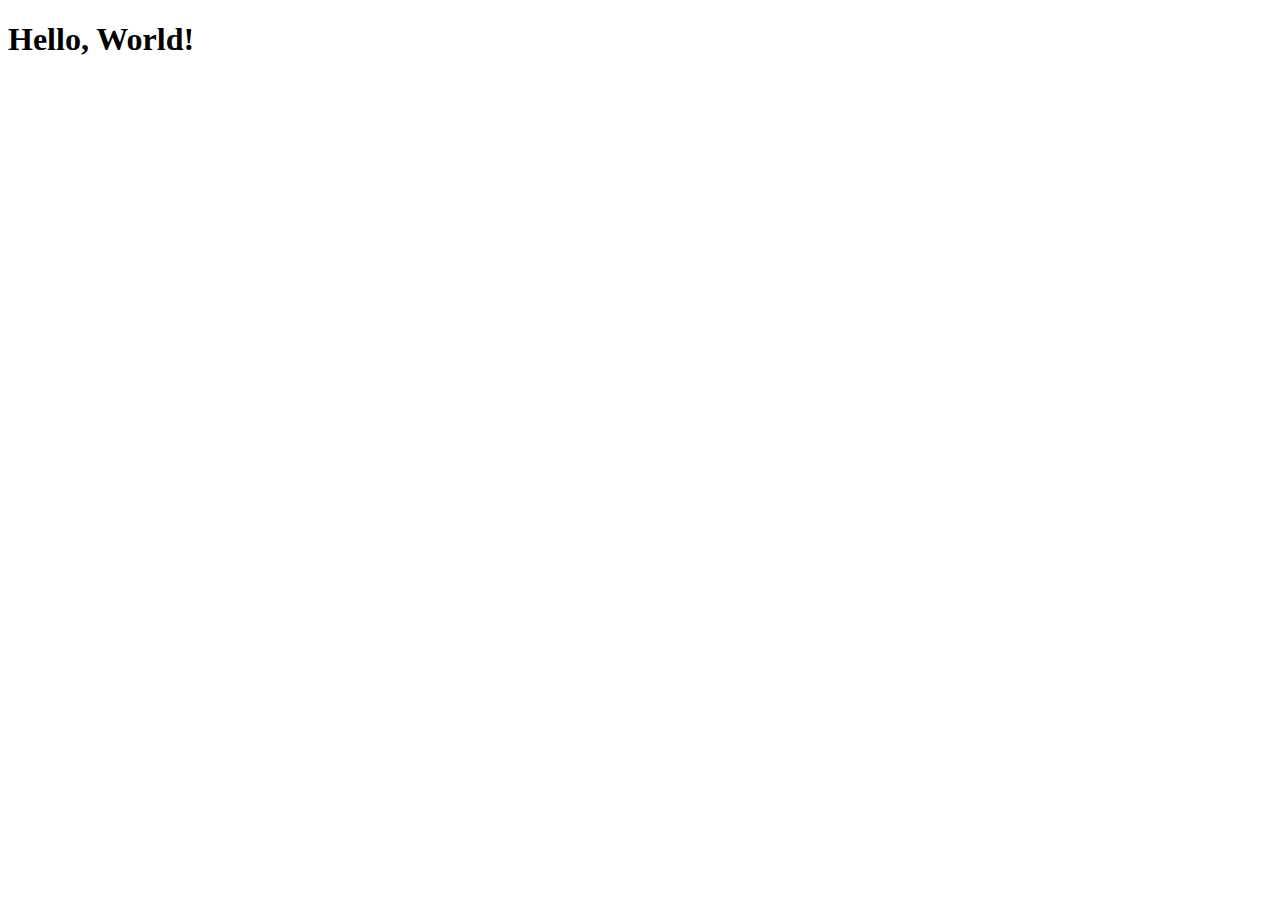
==== public/index.html @ af33dc26 ""Hello, App App!"" ====
<!DOCTYPE html>
<html>
  <head lang="en">
    <meta charset="UTF-8">
    <meta name="viewport" content="width=device-width, initial-scale=1">
    <title>portfolio</title>
    <link rel="shortcut icon" href="/favicon.ico">
    <link rel="stylesheet" href="/screen.css">
  </head>
  <body>
    <h1 class='hello-world'>Hello, World!</h1>
  </body>
</html>
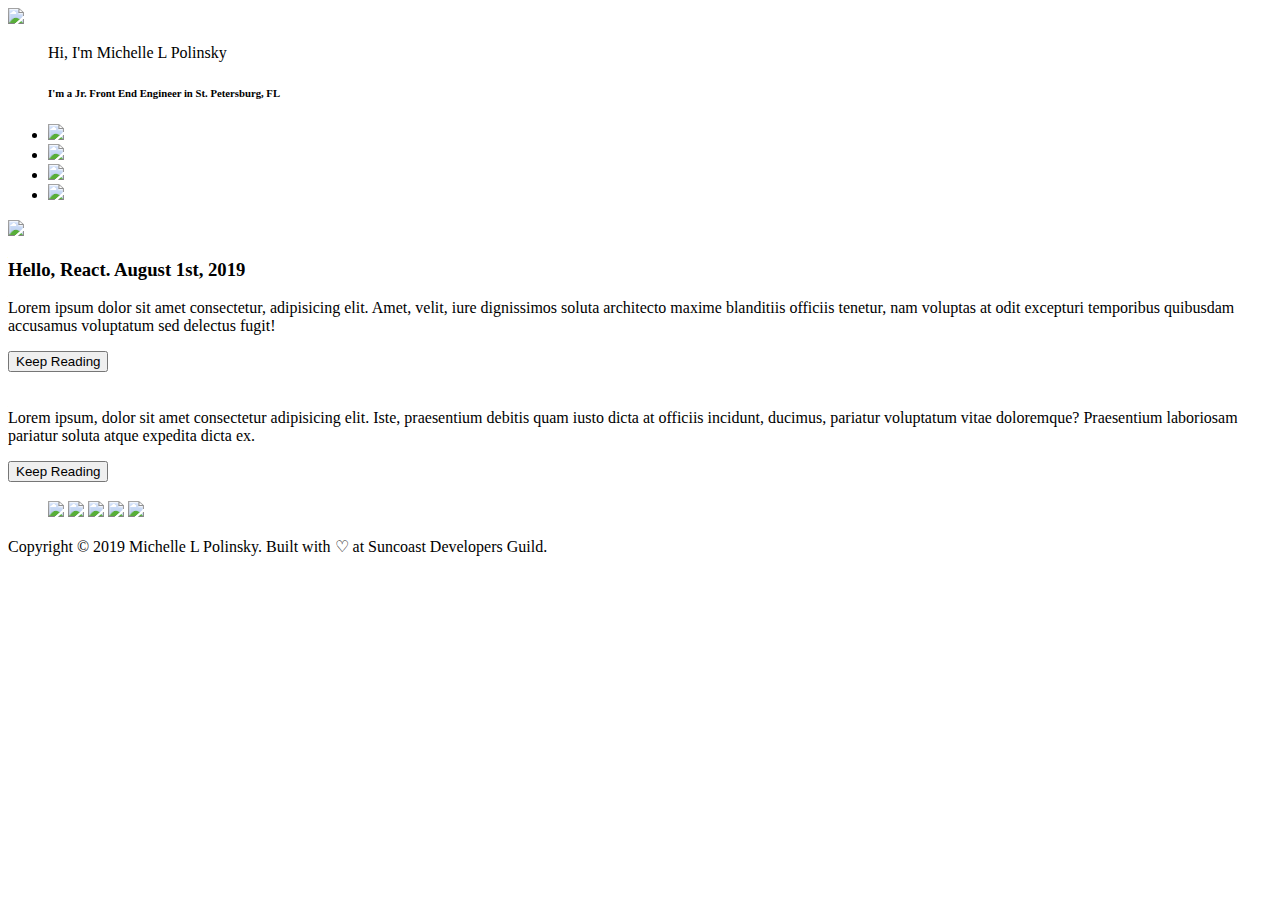
==== commit 7832fb43: "Portfolio-HTML build" ====
--- a/public/index.html
+++ b/public/index.html
@@ -8,6 +8,46 @@
     <link rel="stylesheet" href="/screen.css">
   </head>
   <body>
-    <h1 class='hello-world'>Hello, World!</h1>
+    <header>
+      <img src="/assets/download.jpeg">
+      <div class="container">
+          <div class="quote-box">       <blockquote>
+            Hi, I'm Michelle L Polinsky <h6>I'm a Jr. Front End Engineer in St. Petersburg, FL</h6>
+              </blockquote>
+            </div>
+      <section>
+        <ul>
+          <li><img src="/assets/one-list.png"></li>
+          <li><img src="/assets/make-it-rain.png".></li>
+          <li><img src="/assets/bomb-sniffer.png"></li>
+          <li><img src="/assets/sensei-sense.png"></li>
+        </ul>
+      </section>
+    </header>
+    <section>
+      <img src="/assets/react.png">
+    </section>
+    <section>
+      <h3 font-size: 18px;>Hello, React.<date font-size: 8px;> August 1st, 2019</date></h3>
+      <p>Lorem ipsum dolor sit amet consectetur, adipisicing elit. Amet, velit, iure dignissimos soluta architecto maxime blanditiis officiis tenetur, nam voluptas at odit excepturi temporibus quibusdam accusamus voluptatum sed delectus fugit!</p>
+      <button>Keep Reading</button>
+    </section>
+    <section>
+      <img src=>
+    </section>
+    <section>
+      <h3><date></date></h3>
+      <p>Lorem ipsum, dolor sit amet consectetur adipisicing elit. Iste, praesentium debitis quam iusto dicta at officiis incidunt, ducimus, pariatur voluptatum vitae doloremque? Praesentium laboriosam pariatur soluta atque expedita dicta ex.</p>
+      <button>Keep Reading</button>
+    </section>
+    <section>
+      <h3></h3>
+      <ul>
+        <il><img src="/assets/download.png"></il> <il><img src="/assets/download.png"></il> <il><img src="/assets/download.png"></il> <il><img src="/assets/download.png"></il> <il><img src="/assets/download.png"></il> 
+      
+      </ul>
+    </section>
+    <footer>Copyright © 2019 Michelle L Polinsky. Built with ♡ at Suncoast Developers Guild.</footer>
+    
   </body>
 </html>
